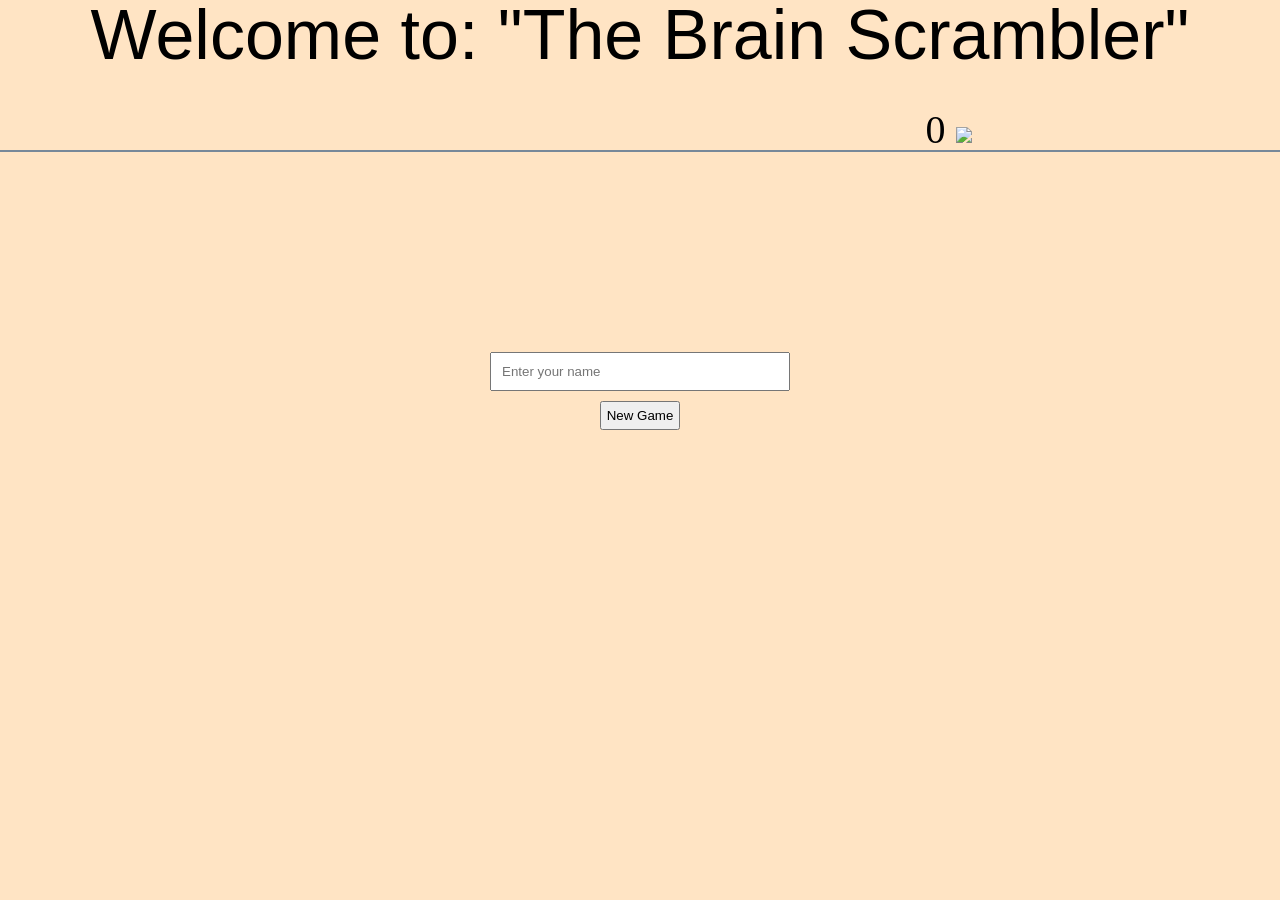
==== index.html @ ed884168 "Add main files Build main page" ====
<!DOCTYPE html>
<html>
    <head>
    <meta charset="utf-8">
    <title>Word Game</title>
    <link rel="stylesheet" type="text/css" href="style.css">
    </head>
    <body>
        <h1>Welcome to: "The Brain Scrambler"</h1>
        <header>
        <p id="playerName"></p>
        <p id="coinCounter">0
        <img id="coinImg" src="http://clipart-library.com/newimages/money-clip-art-40.png"/></p>
        </header>
        <section>
            <form id=startForm>
                <input id="name" type="text" placeholder="Enter your name">
                <input id="startButton" type="button" value="New Game">
            </form>
        </section>
    <script src="https://ajax.googleapis.com/ajax/libs/jquery/2.1.4/jquery.min.js"></script>
    <script src="./script.js"></script>
    </body>
---- style.css ----
/*BEGIN CSS RESET*/
html, body, div, span, applet, object, iframe,
h1, h2, h3, h4, h5, h6, p, blockquote, pre,
a, abbr, acronym, address, big, cite, code,
del, dfn, em, img, ins, kbd, q, s, samp,
small, strike, strong, sub, sup, tt, var,
b, u, i, center,
dl, dt, dd, ol, ul, li,
fieldset, form, label, legend,
table, caption, tbody, tfoot, thead, tr, th, td,
article, aside, canvas, details, embed, 
figure, figcaption, footer, header, hgroup, 
menu, nav, output, ruby, section, summary,
time, mark, audio, video {
	margin: 0;
	padding: 0;
	border: 0;
	font-size: 100%;
	font: inherit;
	vertical-align: baseline;
}
/* HTML5 display-role reset for older browsers */
article, aside, details, figcaption, figure, 
footer, header, hgroup, menu, nav, section {
	display: block;
}
body {
	line-height: 1;
}
ol, ul {
	list-style: none;
}
blockquote, q {
	quotes: none;
}
blockquote:before, blockquote:after,
q:before, q:after {
	content: '';
	content: none;
}
table {
	border-collapse: collapse;
	border-spacing: 0;
}
/*BEGIN MAIN PAGE CSS*/
@import url('https://fonts.googleapis.com/css2?family=Orbitron:wght@700&display=swap');
@import url('https://fonts.googleapis.com/css2?family=Red+Rose&display=swap');
*{
    box-sizing:border-box;
    max-width: 100%;
  }
html{
    font-size: 62.5%;
}
body{
    background-color: bisque;
    font-size: 1.5rem;
    font-family: 'Red Rose', cursive;
}
h1{
    font-family: "Orbitron", sans-serif;
    font-size: 7rem;
    text-align: center;
}
header{
    display: flex;
    justify-content: space-around;
    border-bottom: solid .2rem #778899;
}
#coinImg{
    width:5rem;
}
#coinCounter{
    font-size: 4rem;
    margin-top: 4rem;
}
#startForm{
    display: flex;
    flex-direction: column;
    align-items: center;
    justify-content: space-between;
    margin-top: 20rem;
}
#name{
    width: 30rem;
    padding: 1rem;
}
#startButton{
    padding: .5rem;
    margin-top: 1rem;
}
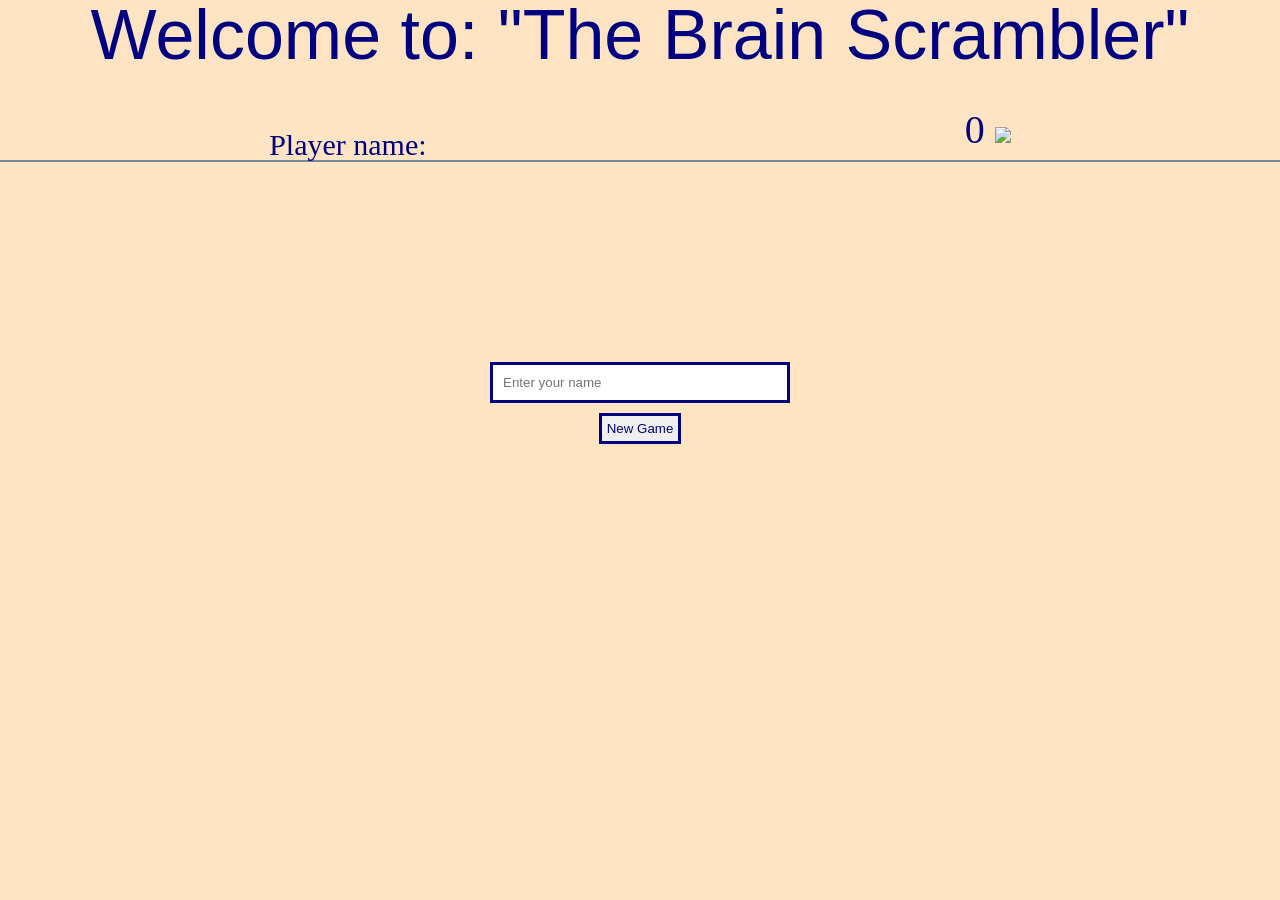
==== commit 5b7f10f5: "Build Added game form generator function to script.js Added styles for game form" ====
--- a/index.html
+++ b/index.html
@@ -8,11 +8,11 @@
     <body>
         <h1>Welcome to: "The Brain Scrambler"</h1>
         <header>
-        <p id="playerName"></p>
+        <p id="playerName">Player name:</p>
         <p id="coinCounter">0
         <img id="coinImg" src="http://clipart-library.com/newimages/money-clip-art-40.png"/></p>
         </header>
-        <section>
+        <section id="main">
             <form id=startForm>
                 <input id="name" type="text" placeholder="Enter your name">
                 <input id="startButton" type="button" value="New Game">
--- a/style.css
+++ b/style.css
@@ -56,6 +56,7 @@
     background-color: bisque;
     font-size: 1.5rem;
     font-family: 'Red Rose', cursive;
+    color: #000080;
 }
 h1{
     font-family: "Orbitron", sans-serif;
@@ -78,14 +79,36 @@
     display: flex;
     flex-direction: column;
     align-items: center;
-    justify-content: space-between;
+    justify-items: space-between;
     margin-top: 20rem;
+    
 }
-#name{
+#name, #answerBox{
     width: 30rem;
     padding: 1rem;
+    color: #000080;
+    border: 3px solid #000080;
 }
-#startButton{
+#startButton, #checkButton{
     padding: .5rem;
     margin-top: 1rem;
+    color: #000080;
+    border: 3px solid #000080;
+}
+#playerName{
+    font-size: 3rem;
+    margin-top: 6rem;
+}
+.gameForm{
+    display: flex;
+    flex-direction: column;
+    font-size: 2rem;
+    align-items: center;
+    justify-items: space-between;
+    margin-top: 5rem;
+}
+.scrambled{
+    margin: 2rem;
+    font-size: 2.5rem;
+    letter-spacing: 3px;
 }
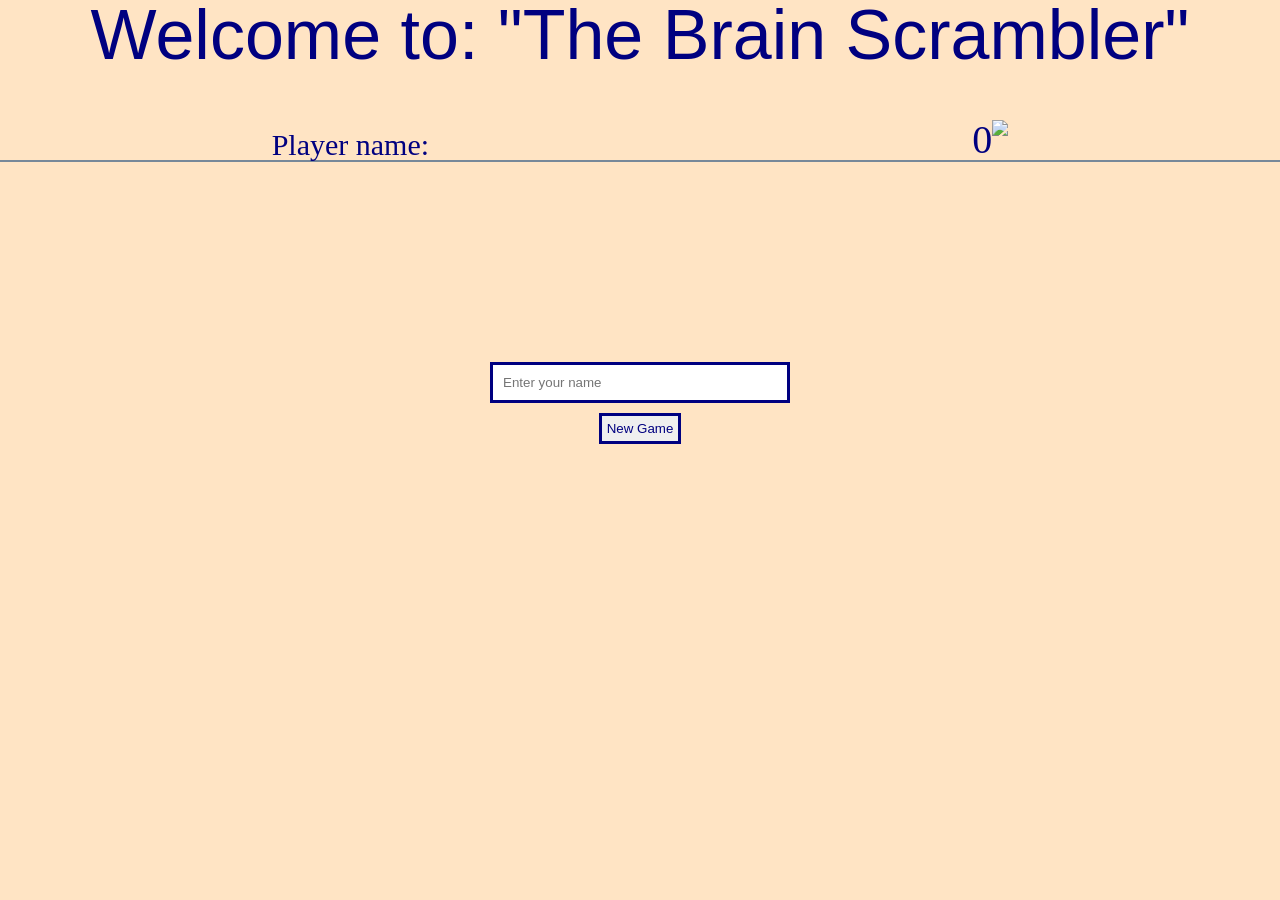
==== commit b0f55f14: "Build Added onclick functions for correct and incorrect answers." ====
--- a/index.html
+++ b/index.html
@@ -9,8 +9,10 @@
         <h1>Welcome to: "The Brain Scrambler"</h1>
         <header>
         <p id="playerName">Player name:</p>
-        <p id="coinCounter">0
-        <img id="coinImg" src="http://clipart-library.com/newimages/money-clip-art-40.png"/></p>
+        <div id="scoreBoard">
+        <p id="coinCounter">0</p>
+        <img id="coinImg" src="http://clipart-library.com/newimages/money-clip-art-40.png"/>
+        </div>
         </header>
         <section id="main">
             <form id=startForm>
--- a/style.css
+++ b/style.css
@@ -68,12 +68,19 @@
     justify-content: space-around;
     border-bottom: solid .2rem #778899;
 }
+#scoreBoard{
+    display: flex;
+    flex-direction: row;
+    justify-content: end;
+    align-content: flex-end;
+}
 #coinImg{
-    width:5rem;
+    height: 4rem;
+    margin-top: 5rem;
 }
 #coinCounter{
     font-size: 4rem;
-    margin-top: 4rem;
+    margin-top: 5rem;
 }
 #startForm{
     display: flex;
@@ -89,7 +96,7 @@
     color: #000080;
     border: 3px solid #000080;
 }
-#startButton, #checkButton{
+#startButton, .checkButton, .generateButton{
     padding: .5rem;
     margin-top: 1rem;
     color: #000080;
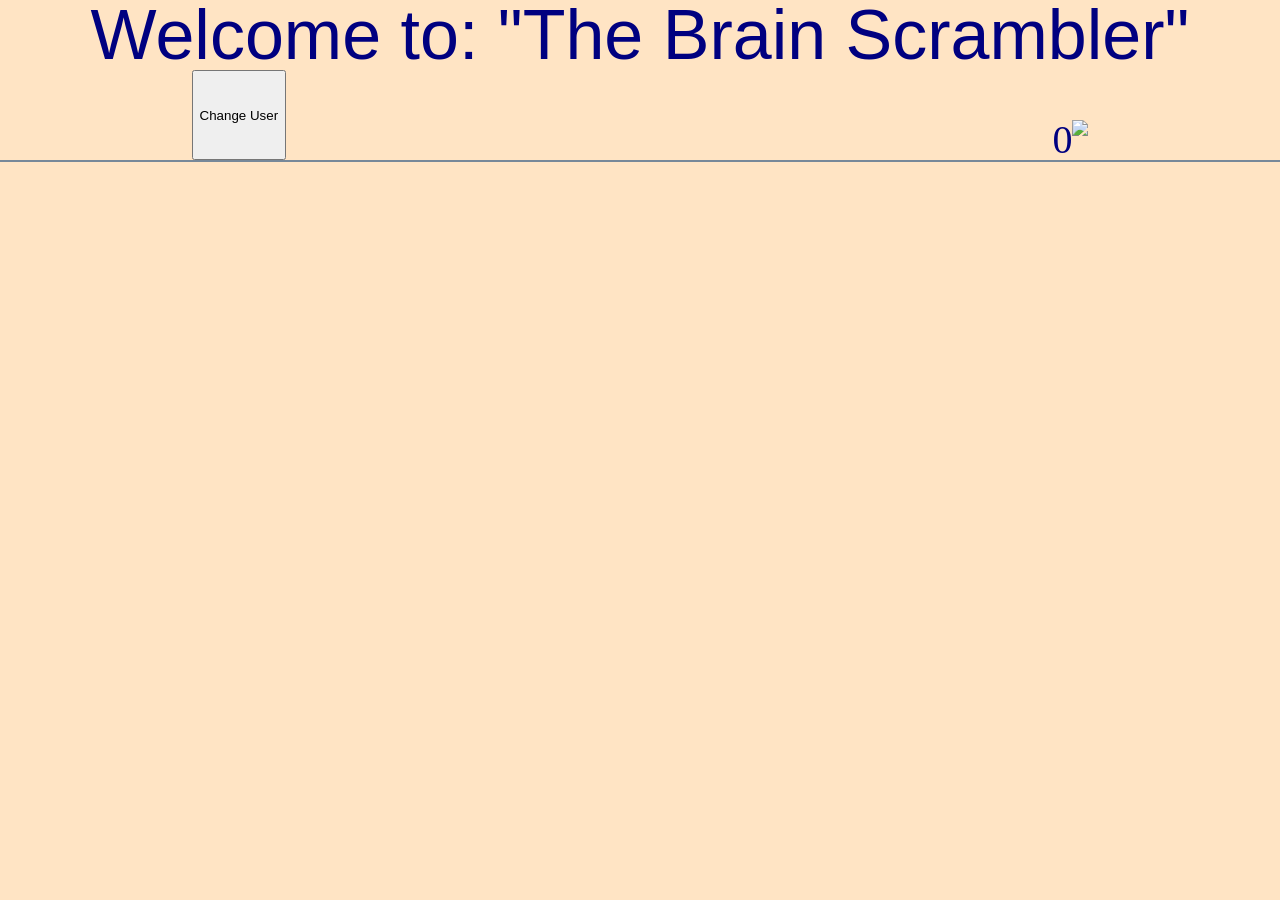
==== commit 7f941221: "Changed Start Removed seperate "start form" Replaced with prompt for user name. Much cleaner code th" ====
--- a/index.html
+++ b/index.html
@@ -8,18 +8,17 @@
     <body>
         <h1>Welcome to: "The Brain Scrambler"</h1>
         <header>
-        <p id="playerName">Player name:</p>
+        <button id="user">Change User</button>
+        <p id="playerName"></p>
         <div id="scoreBoard">
         <p id="coinCounter">0</p>
-        <img id="coinImg" src="http://clipart-library.com/newimages/money-clip-art-40.png"/>
+        <img id="coinImg" src="https://www.kasandbox.org/programming-images/cute/GemGreen.png"/>
         </div>
         </header>
         <section id="main">
-            <form id=startForm>
-                <input id="name" type="text" placeholder="Enter your name">
-                <input id="startButton" type="button" value="New Game">
-            </form>
+            
         </section>
     <script src="https://ajax.googleapis.com/ajax/libs/jquery/2.1.4/jquery.min.js"></script>
     <script src="./script.js"></script>
-    </body>+    </body>
+    </html>
--- a/style.css
+++ b/style.css
@@ -88,7 +88,6 @@
     align-items: center;
     justify-items: space-between;
     margin-top: 20rem;
-    
 }
 #name, #answerBox{
     width: 30rem;
@@ -96,7 +95,13 @@
     color: #000080;
     border: 3px solid #000080;
 }
-#startButton, .checkButton, .generateButton{
+#startButton, .nextButton{
+    padding: .5rem;
+    margin-top: 1rem;
+    color: #000080;
+    border: 3px solid #000080;
+}
+.checkButton{
     padding: .5rem;
     margin-top: 1rem;
     color: #000080;
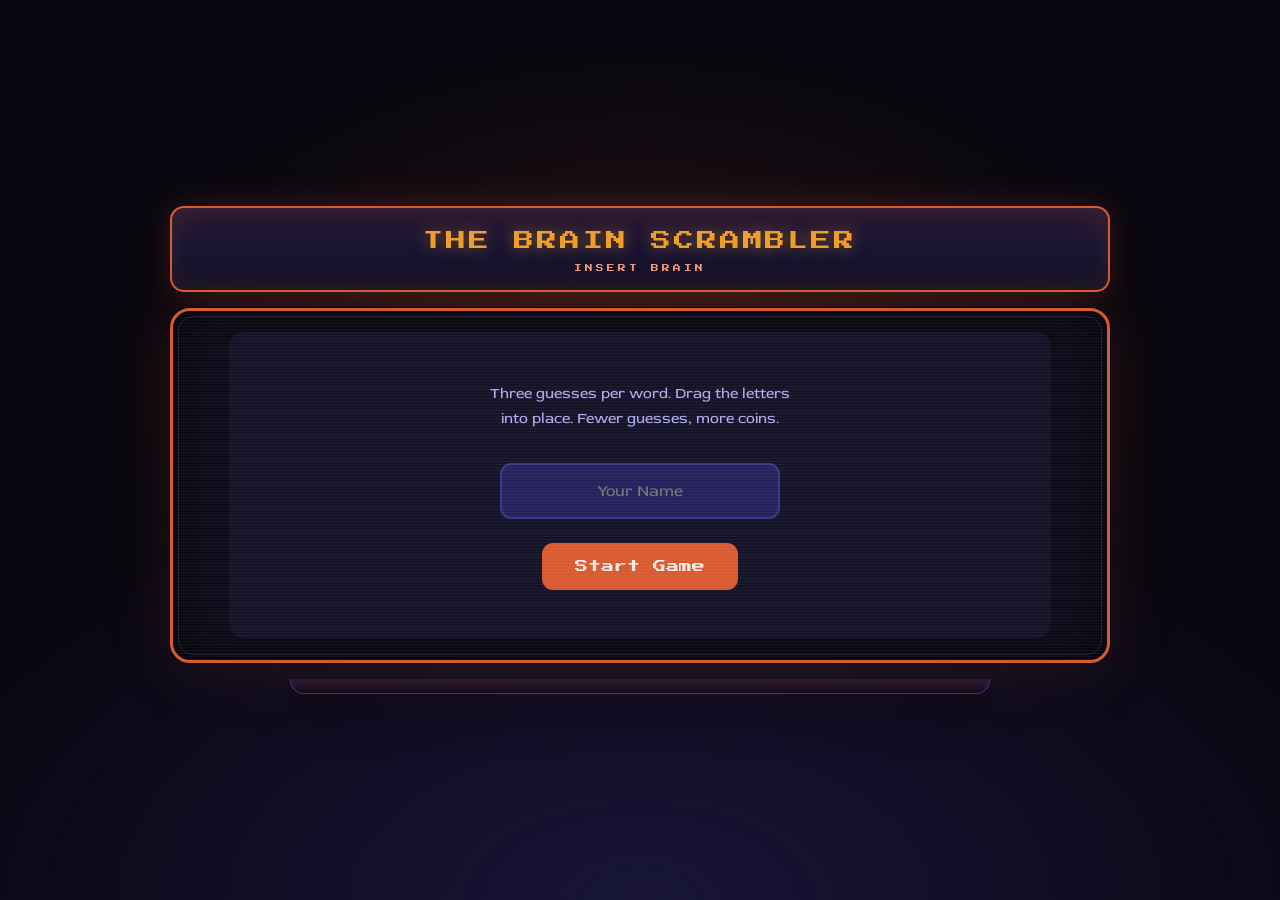
==== commit 6e557d61: "Rewrite as a self-contained index.html Full rewrite of the 2022 build as one dependency-free page: n" ====
--- a/index.html
+++ b/index.html
@@ -1,24 +1,1308 @@
 <!DOCTYPE html>
-<html>
-    <head>
-    <meta charset="utf-8">
-    <title>Word Game</title>
-    <link rel="stylesheet" type="text/css" href="style.css">
-    </head>
-    <body>
-        <h1>Welcome to: "The Brain Scrambler"</h1>
-        <header>
-        <button id="user">Change User</button>
-        <p id="playerName"></p>
-        <div id="scoreBoard">
-        <p id="coinCounter">0</p>
-        <img id="coinImg" src="https://www.kasandbox.org/programming-images/cute/GemGreen.png"/>
-        </div>
-        </header>
-        <section id="main">
-            
-        </section>
-    <script src="https://ajax.googleapis.com/ajax/libs/jquery/2.1.4/jquery.min.js"></script>
-    <script src="./script.js"></script>
-    </body>
-    </html>+<html lang="en">
+<head>
+<meta charset="utf-8">
+<meta name="viewport" content="width=device-width, initial-scale=1">
+<title>The Brain Scrambler</title>
+<link rel="preconnect" href="https://fonts.googleapis.com">
+<link rel="preconnect" href="https://fonts.gstatic.com" crossorigin>
+<link href="https://fonts.googleapis.com/css2?family=Orbitron:wght@700&family=Press+Start+2P&family=Red+Rose&display=swap" rel="stylesheet">
+<style>
+:root{
+  --bg:#141327; --surface:#26215C; --text:#EEEDFE; --muted:#AFA9EC;
+  --accent:#D85A30; --accent-light:#F0997B; --correct:#97C459; --present:#EF9F27;
+  --absent:#A32D2D; --line:#3C3489; --slot:#7F77DD;
+  --dur:1000ms;
+  --base:9s;
+
+  /* ---- fluid with the window, fixed against word length ----
+     The frame is sized ONCE for the longest word in words.json (12
+     letters); tile size is whatever makes 12 fit exactly. A 4-letter
+     word and a 12-letter word use identical tiles, so the cabinet never
+     twitches between rounds. See design-decisions.md. */
+  --card:clamp(320px, 93vw, 820px);
+  --gap:clamp(4px, .8vw, 10px);
+  --pad:clamp(20px, 2.8vw, 38px);
+  --space-lg:clamp(18px, 2.4vw, 34px);
+  --space-md:clamp(14px, 1.9vw, 26px);
+  --space-sm:clamp(7px, .95vw, 13px);
+  --tile-w:calc((var(--card) - 2*var(--pad) - 11*var(--gap)) / 12);
+  --tile-h:calc(var(--tile-w) * 1.14);
+  --mini:calc(var(--tile-w) * .62);
+
+  /* pool is the drag source, slots are the target — the target keeps the
+     larger hit area, and the pool row costs less height */
+  --pool-scale:.78;
+  --pool-w:calc(var(--tile-w) * var(--pool-scale));
+  --pool-h:calc(var(--pool-w) * 1.14);
+
+  /* Orbitron built D and O from the same rounded rectangle, which is
+     unusable when reading one letter at a time is the game. A pixel grid
+     cannot blur two glyphs together. It carries more cap-height per em,
+     so it takes .40 of tile width where Orbitron took .46. */
+  --ps:'Press Start 2P', monospace;
+  --tile-fs:calc(var(--tile-w) * .40);
+  --pool-fs:calc(var(--pool-w) * .40);
+}
+/* a pixel face wants a whole-pixel size or the grid softens against our
+   fluid tile; browsers without round() get the unsnapped value */
+@supports (width: round(down, 10px, 2px)){
+  :root{
+    --tile-fs:round(down, calc(var(--tile-w) * .40), 2px);
+    --pool-fs:round(down, calc(var(--pool-w) * .40), 2px);
+  }
+}
+*{box-sizing:border-box;margin:0;padding:0}
+body{background:#08070f;color:var(--text);font-family:'Red Rose',sans-serif;
+  min-height:100vh;display:grid;place-items:center;position:relative;overflow-x:hidden;
+  padding:clamp(14px,3vh,44px) clamp(12px,2vw,28px)}
+/* ambient light so the corners of a large monitor are lit, not dead black */
+body::before{content:"";position:fixed;inset:0;z-index:0;pointer-events:none;
+  background:
+    radial-gradient(60% 55% at 50% 42%, rgba(216,90,48,.16) 0%, rgba(216,90,48,0) 70%),
+    radial-gradient(90% 70% at 50% 100%, rgba(38,33,92,.55) 0%, rgba(38,33,92,0) 70%)}
+
+/* ---- cabinet: the page fills the viewport, the card does not ---- */
+.cabinet{position:relative;z-index:1;width:clamp(320px, 94vw, 940px);
+  display:grid;justify-items:center;gap:clamp(8px,1.3vw,16px)}
+.marquee{width:100%;text-align:center;border:2px solid var(--accent);border-radius:14px;
+  padding:clamp(9px,1.5vw,18px) clamp(14px,2vw,26px);
+  background:linear-gradient(180deg,#2b1733 0%,#171532 55%,#101026 100%);
+  box-shadow:0 0 34px rgba(216,90,48,.22), inset 0 0 26px rgba(239,159,39,.10)}
+.marquee h1{font-family:var(--ps);font-weight:400;line-height:1.5;
+  font-size:clamp(9px,1.65vw,20px);letter-spacing:clamp(1px,.22vw,3px);
+  color:var(--present);text-shadow:0 0 16px rgba(239,159,39,.5)}
+.marquee p{font-family:var(--ps);font-size:clamp(5px,.6vw,8px);
+  letter-spacing:clamp(1px,.25vw,3px);color:var(--accent-light);margin-top:8px}
+.bezel{position:relative;width:100%;border:3px solid var(--accent);border-radius:20px;
+  padding:clamp(10px,1.7vw,26px);background:#0d0c1a;
+  box-shadow:0 0 0 1px rgba(0,0,0,.7), 0 0 70px rgba(216,90,48,.15),
+             inset 0 0 46px rgba(0,0,0,.75)}
+.bezel::after{content:"";position:absolute;inset:5px;border-radius:15px;
+  border:1px solid rgba(175,169,236,.16);pointer-events:none}
+.scan{position:absolute;inset:0;border-radius:18px;pointer-events:none;z-index:3;
+  background:repeating-linear-gradient(to bottom,
+    rgba(238,237,254,.05) 0px, rgba(238,237,254,.05) 1px,
+    rgba(0,0,0,0) 1px, rgba(0,0,0,0) 3px)}
+.base{width:min(78%,700px);height:clamp(8px,1.2vw,16px);border-radius:0 0 14px 14px;
+  background:linear-gradient(180deg,#2b1733,#0d0c1a);
+  border:1px solid var(--line);border-top:none;box-shadow:0 14px 40px rgba(0,0,0,.6)}
+
+.screen{background:var(--bg);border-radius:14px;padding:var(--pad);
+  width:var(--card);max-width:100%;margin:0 auto;position:relative;z-index:2}
+.screen[hidden]{display:none}
+.o{font-family:var(--ps);font-weight:400}
+.center{display:flex;flex-direction:column;align-items:center;justify-content:center;
+  min-height:clamp(260px,34vh,360px)}
+button{font-family:var(--ps);font-weight:400;cursor:pointer}
+.btn{background:var(--accent);color:#FAECE7;border:none;
+  border-radius:clamp(7px,.9vw,11px);font-size:clamp(8px,1.05vw,13px);
+  padding:clamp(11px,1.35vw,17px) clamp(20px,2.6vw,34px)}
+.ghost{background:transparent;color:var(--text);border:2px solid var(--accent);
+  border-radius:clamp(7px,.9vw,11px);font-size:clamp(7px,.95vw,12px);
+  padding:clamp(9px,1.15vw,15px) clamp(15px,2vw,25px)}
+.btn:disabled,.ghost:disabled{opacity:.4;cursor:default}
+.lbl{font-size:clamp(11px,1.1vw,14px);color:var(--muted);text-align:center;
+  margin-bottom:var(--space-sm)}
+.row{display:flex;gap:var(--gap);justify-content:center}
+
+/* ---- tiles: one size for every word ---- */
+.tile{width:var(--tile-w);height:var(--tile-h);border-radius:clamp(5px,.7vw,9px);
+  display:flex;align-items:center;justify-content:center;flex:none;
+  font-family:var(--ps);font-weight:400;font-size:var(--tile-fs);
+  line-height:1;letter-spacing:0;
+  user-select:none;transition:transform .12s ease,background .12s ease}
+.tile.correct{background:var(--correct);color:#173404}
+.tile.present{background:var(--present);color:#412402}
+.tile.absent{background:var(--absent);color:#FCEBEB}
+.tile.idle{background:var(--surface);border:2px solid var(--slot);color:var(--text)}
+.tile.used{background:var(--surface);border:2px solid var(--line);color:var(--line);opacity:.35}
+.tile.slot{background:var(--bg);border:2px dashed var(--line);color:var(--line)}
+.tile.slot.active{border-color:var(--accent);color:var(--accent)}
+.tile.slot.over{border-color:var(--accent);border-style:solid;background:var(--surface)}
+.tile.filled{background:var(--surface);border:2px solid var(--slot);color:var(--text);border-style:solid}
+.pool .tile:not(.used){cursor:grab}
+.pool .tile.dragging{opacity:.4}
+.slots .tile.filled{cursor:pointer}
+.tile.mini{width:var(--mini);height:var(--mini);font-size:calc(var(--mini)*.36)}
+
+/* the pool is deliberately the smaller of the two rows */
+.pool .tile{width:var(--pool-w);height:var(--pool-h);font-size:var(--pool-fs);
+  border-radius:clamp(4px,.6vw,8px)}
+.pool{gap:calc(var(--gap)*.9)}
+
+/* Phones: 12 across would be ~21px, too small to hit. Below 560px the
+   rack goes 6 per row and wraps, with two rows of height reserved at all
+   times — still fixed, just a different fixed. */
+@media (max-width:560px){
+  :root{
+    --tile-w:calc((var(--card) - 2*var(--pad) - 5*var(--gap)) / 6);
+    --pool-w:max(42px, calc(var(--tile-w) * var(--pool-scale)));
+  }
+  .row{flex-wrap:wrap}
+  #slots{min-height:calc(var(--tile-h)*2 + var(--gap))}
+  #pool{min-height:calc(var(--pool-h)*2 + var(--gap))}
+}
+
+/* ---- header ---- */
+.hdr{display:flex;justify-content:space-between;align-items:center;
+  gap:var(--space-sm);margin-bottom:var(--space-sm)}
+.meta{font-size:clamp(7px,.85vw,11px);color:var(--muted)}
+.coins{font-size:clamp(10px,1.2vw,15px) !important;color:var(--present) !important;
+  display:inline-flex;align-items:center;gap:6px}
+/* inline SVG, not a hosted image — external asset hosts are a rejected
+   direction (the 2022 build pulled its coin from kasandbox.org) */
+.coin{width:clamp(15px,1.6vw,21px);height:clamp(15px,1.6vw,21px);flex:none;display:block}
+.flyer .coin{width:clamp(18px,2vw,26px);height:clamp(18px,2vw,26px)}
+@keyframes spin{to{transform:rotateY(360deg)}}
+.coin.spin{animation:spin .6s ease}
+.savebar{display:flex;justify-content:flex-end;align-items:center;gap:10px;
+  margin-bottom:var(--space-lg);padding-bottom:var(--space-sm);
+  border-bottom:1px solid var(--line)}
+.savebar label{font-size:clamp(12px,1.15vw,15px);color:var(--muted);cursor:pointer}
+.sw{width:28px;height:16px;border-radius:8px;background:var(--surface);border:1px solid var(--line);
+  display:inline-flex;align-items:center;padding:2px;cursor:pointer;transition:background .15s}
+.sw i{width:10px;height:10px;border-radius:50%;background:var(--muted);
+  transition:transform .15s,background .15s;display:block}
+.sw.on{background:var(--correct);border-color:var(--correct)}
+.sw.on i{transform:translateX(12px);background:#173404}
+.sw:focus-visible{outline:2px solid var(--accent);outline-offset:2px}
+
+/* ---- rack spacing ---- */
+.rack-row{margin-bottom:var(--space-md)}
+.rack-row + .lbl{margin-top:var(--space-sm)}   /* air between the two halves */
+.controls{display:flex;flex-wrap:wrap;justify-content:center;
+  gap:clamp(9px,1.2vw,15px);margin-top:var(--space-lg);margin-bottom:var(--space-lg)}
+
+/* ---- last guess strip ---- */
+.strip{background:var(--surface);border-radius:clamp(8px,1vw,12px);
+  padding:clamp(13px,1.6vw,21px) clamp(14px,1.8vw,24px);
+  min-height:calc(var(--mini) + clamp(46px,4.6vw,64px))}
+.strip p{font-size:clamp(10px,1.05vw,13px);color:var(--muted);
+  margin-bottom:var(--space-sm)}
+.strip .row{gap:calc(var(--gap)*.7)}
+.strip.empty{display:flex;align-items:center;justify-content:center}
+.strip.empty p{margin:0}
+
+/* ---- feedback motion ---- */
+@keyframes shake{10%,90%{transform:translateX(-3px)}20%,80%{transform:translateX(5px)}
+  30%,50%,70%{transform:translateX(-8px)}40%,60%{transform:translateX(8px)}}
+.shake{animation:shake .5s cubic-bezier(.36,.07,.19,.97) both}
+@keyframes flip{0%{transform:rotateX(0)}50%{transform:rotateX(90deg)}100%{transform:rotateX(0)}}
+.flip{animation:flip .4s ease both}
+@keyframes pop{0%{transform:scale(1)}50%{transform:scale(1.22)}100%{transform:scale(1)}}
+.pop{animation:pop .3s ease}
+
+/* ---- coin fly ---- */
+.flyer{position:fixed;z-index:60;color:var(--present);pointer-events:none;
+  transition:transform .8s cubic-bezier(.3,.9,.4,1),opacity .8s ease}
+
+/* ---- end screen ---- */
+.stats{display:flex;gap:clamp(20px,3vw,40px);margin-bottom:var(--space-lg);text-align:center}
+.stats p:first-child{font-size:clamp(13px,1.6vw,20px);font-family:var(--ps)}
+.stats p:last-child{font-size:clamp(10px,1vw,12px);color:var(--muted);margin-top:6px}
+.endline{font-size:clamp(9px,1.15vw,14px);letter-spacing:clamp(2px,.3vw,4px);
+  line-height:1.6;margin-bottom:var(--space-lg);text-align:center}
+.endsub{font-size:clamp(11px,1.15vw,14px);color:var(--muted);
+  margin-bottom:var(--space-sm);text-align:center}
+.blurb{font-size:clamp(12px,1.2vw,15px);color:var(--muted);text-align:center;
+  max-width:34ch;line-height:1.7;margin-bottom:var(--space-lg)}
+#nameInput{width:min(280px,80%);background:var(--surface);border:2px solid var(--line);
+  border-radius:clamp(7px,.9vw,11px);padding:clamp(11px,1.3vw,16px) 14px;
+  color:var(--text);font-size:clamp(13px,1.3vw,16px);text-align:center;
+  margin-bottom:var(--space-md);font-family:'Red Rose',sans-serif}
+#nameInput:focus{outline:none;border-color:var(--accent)}
+.lose .endline{color:var(--absent)}
+.win .endline{color:var(--correct)}
+.win .screen,.screen.win{box-shadow:inset 0 0 0 2px var(--correct)}
+
+/* ---- celebration ---- */
+#confetti{position:fixed;inset:0;z-index:50;pointer-events:none;display:none}
+#balloons{position:fixed;inset:0;z-index:49;pointer-events:none;overflow:hidden;display:none}
+.balloon{position:absolute;bottom:-160px;width:52px;height:64px;border-radius:50% 50% 48% 48%;
+  opacity:.92;animation:rise linear forwards}
+.balloon::after{content:"";position:absolute;top:100%;left:50%;width:1px;height:70px;
+  background:rgba(238,237,254,.35)}
+.balloon::before{content:"";position:absolute;top:14%;left:22%;width:14px;height:20px;
+  border-radius:50%;background:rgba(255,255,255,.35);filter:blur(3px)}
+@keyframes rise{
+  0%{transform:translateY(0) rotate(0deg);opacity:0}
+  8%{opacity:.92}
+  100%{transform:translateY(-118vh) rotate(var(--spin,8deg));opacity:.92}}
+
+/* ---- tier wordmark area ---- */
+#wmArea{text-align:center;margin-bottom:var(--space-sm);
+  min-height:clamp(78px,9vw,104px);
+  display:flex;align-items:center;justify-content:center}
+#wmArea .stage[hidden]{display:none}
+
+/* the wordmarks keep Orbitron: they are animated per-letter display type,
+   and the pixel face's fixed grid fights the rotate/squash keyframes */
+.wm{display:inline-flex;font-family:'Orbitron',sans-serif;font-weight:700;
+    font-size:clamp(17px,2.6vw,30px);line-height:1.5}
+.wm span{display:inline-block;transform-origin:50% 50%}
+.t1{color:var(--muted);letter-spacing:2px}
+.t2{color:var(--present);letter-spacing:1px}
+.t3{color:var(--accent);letter-spacing:-1px}
+.t4{color:var(--absent);letter-spacing:3px;text-shadow:0 0 14px rgba(163,45,45,.55)}
+
+/* tier 4 stage — fireball burns only during the animation, smoke lingers */
+.stage{position:relative;display:inline-block;padding:26px 40px}
+.stage .wm{position:relative;z-index:2}
+.fire{position:absolute;left:50%;bottom:6%;width:330px;height:132px;
+  transform:translateX(-50%) scale(.6,.4);border-radius:50%;opacity:0;z-index:0;
+  pointer-events:none;filter:blur(17px);
+  background:linear-gradient(to top,
+    rgba(163,45,45,.80) 0%,
+    rgba(226,75,74,.70) 28%,
+    rgba(239,159,39,.58) 58%,
+    rgba(250,199,117,.34) 82%,
+    rgba(250,199,117,0) 100%)}
+@keyframes burn{
+  0%{opacity:0;transform:translateX(-50%) scale(.6,.4)}
+  30%{opacity:.55;transform:translateX(-50%) scale(.92,.86)}
+  52%{opacity:1;transform:translateX(-50%) scale(1.16,1.12)}
+  100%{opacity:0;transform:translateX(-50%) scale(1.42,1.38)}}
+.smoke{position:absolute;bottom:12%;width:120px;height:120px;border-radius:50%;
+  z-index:1;pointer-events:none;filter:blur(21px);opacity:0;
+  background:radial-gradient(circle,rgba(175,169,236,.30) 0%,rgba(175,169,236,0) 70%)}
+.s1{left:16%;animation:drift 11s linear infinite}
+.s2{left:44%;width:150px;animation:drift 14s linear -5s infinite}
+.s3{left:70%;width:100px;animation:drift 9s linear -8s infinite}
+@keyframes drift{
+  0%{opacity:0;transform:translateY(10px) scale(.7)}
+  25%{opacity:.85}
+  70%{opacity:.35}
+  100%{opacity:0;transform:translateY(-96px) scale(1.7)}}
+
+@media (prefers-reduced-motion: reduce){
+  .shake,.flip,.pop,.balloon{animation:none !important}
+  .flyer{transition:none}
+  .tile{transition:none}
+}
+</style>
+</head>
+<body>
+<div class="cabinet">
+
+  <!-- the marquee carries the title, so no screen repeats it -->
+  <div class="marquee">
+    <h1>THE BRAIN SCRAMBLER</h1>
+    <p>INSERT BRAIN</p>
+  </div>
+
+  <div class="bezel">
+  <div class="scan"></div>
+
+  <!-- ============ 1 · START ============ -->
+  <section class="screen center" id="scStart">
+    <p class="blurb">Three guesses per word. Drag the letters into place.
+      Fewer guesses, more coins.</p>
+    <form id="startForm" style="display:flex;flex-direction:column;align-items:center;width:100%">
+      <input id="nameInput" maxlength="16" autocomplete="off" placeholder="Your Name">
+      <button class="btn" type="submit">Start Game</button>
+    </form>
+  </section>
+
+  <!-- ============ 2 · PLAYING ============ -->
+  <section class="screen" id="scPlay" hidden>
+    <div class="hdr">
+      <span class="o meta" id="hdrName">PLAYER</span>
+      <span class="o meta" id="hdrGuess">GUESS 1 / 3</span>
+      <span class="o coins" id="hdrCoins" aria-label="coins"><b id="coinNum">0</b></span>
+    </div>
+    <div class="savebar">
+      <label for="saveSw" id="saveLbl">Save My Progress</label>
+      <span class="sw" id="saveSw" role="switch" tabindex="0" aria-checked="false" aria-labelledby="saveLbl"><i></i></span>
+    </div>
+
+    <div id="wmArea">
+      <div class="stage" data-host="scrambled" hidden><span class="wm t1" data-tier="scrambled"></span></div>
+      <div class="stage" data-host="twisted" hidden><span class="wm t2" data-tier="twisted"></span></div>
+      <div class="stage" data-host="mangled" hidden><span class="wm t3" data-tier="mangled"></span></div>
+      <div class="stage" data-host="obliterated" hidden>
+        <div class="fire" id="fire"></div>
+        <span class="smoke s1"></span><span class="smoke s2"></span><span class="smoke s3"></span>
+        <span class="wm t4" data-tier="obliterated"></span>
+      </div>
+    </div>
+
+    <div class="rack" id="rack">
+      <p class="lbl">Drop Letters Here</p>
+      <div class="row rack-row slots" id="slots"></div>
+      <p class="lbl">Your Letters</p>
+      <div class="row rack-row pool" id="pool"></div>
+    </div>
+
+    <div class="controls">
+      <button class="btn" id="bCheck">Check</button>
+      <button class="ghost" id="bShuffle">Shuffle</button>
+      <button class="ghost" id="bClear">Clear</button>
+    </div>
+
+    <div class="strip empty" id="strip"><p>No Guesses Yet</p></div>
+  </section>
+
+  <!-- ============ 3 · END (win or out of guesses) ============ -->
+  <section class="screen center" id="scEnd" hidden>
+    <p class="o endline" id="endLine">SCRAMBLED!</p>
+    <p class="endsub" id="endSub">The Word Was</p>
+    <div class="row rack-row" id="endWord"></div>
+    <div class="stats">
+      <div><p class="o" style="color:var(--present)" id="stCoins">0</p><p>Coins</p></div>
+      <div><p class="o" id="stSolved">0</p><p>Solved</p></div>
+      <div><p class="o" id="stStreak">0</p><p>Streak</p></div>
+    </div>
+    <div class="controls" style="margin-bottom:0">
+      <button class="btn" id="bNext">Next Word</button>
+      <button class="ghost" id="bQuit" hidden>Quit</button>
+    </div>
+  </section>
+
+  </div><!-- /bezel -->
+
+  <div class="base"></div>
+</div>
+
+<canvas id="confetti"></canvas>
+<div id="balloons"></div>
+
+<script>
+/* ============================================================
+   Word list — inlined from words.json (see design-decisions.md)
+   ============================================================ */
+var WORDS =
+{
+  "_note": "Word list for The Brain Scrambler. Tier labels are shown to the player. Distribution is a diamond: the two middle tiers carry the bulk.",
+  "tiers": [
+    {
+      "id": "scrambled",
+      "label": "Scrambled",
+      "order": 1,
+      "coins": 1,
+      "criteria": "4-5 letters, everyday vocabulary, few anagram traps",
+      "count": 43
+    },
+    {
+      "id": "twisted",
+      "label": "Twisted",
+      "order": 2,
+      "coins": 2,
+      "criteria": "6-7 letters, common words, some repeated or awkward letters",
+      "count": 90
+    },
+    {
+      "id": "mangled",
+      "label": "Mangled",
+      "order": 3,
+      "coins": 3,
+      "criteria": "7-9 letters, less common, unusual letter clusters",
+      "count": 85
+    },
+    {
+      "id": "obliterated",
+      "label": "Obliterated",
+      "order": 4,
+      "coins": 5,
+      "criteria": "9-12 letters, abstract or rare, high anagram ambiguity",
+      "count": 35
+    }
+  ],
+  "words": {
+    "scrambled": [
+      "care",
+      "loaf",
+      "guess",
+      "blink",
+      "spare",
+      "level",
+      "offer",
+      "short",
+      "worry",
+      "spoil",
+      "sassy",
+      "faded",
+      "eager",
+      "shaky",
+      "mourn",
+      "blush",
+      "paint",
+      "tease",
+      "truck",
+      "scold",
+      "bread",
+      "chair",
+      "cloud",
+      "dance",
+      "dream",
+      "floor",
+      "glass",
+      "happy",
+      "house",
+      "juice",
+      "light",
+      "money",
+      "mouse",
+      "music",
+      "night",
+      "ocean",
+      "paper",
+      "plant",
+      "river",
+      "smile",
+      "milky",
+      "zesty",
+      "rifle"
+    ],
+    "twisted": [
+      "invent",
+      "friend",
+      "stream",
+      "fluffy",
+      "appear",
+      "greasy",
+      "terrify",
+      "breathe",
+      "signal",
+      "bridge",
+      "applaud",
+      "regular",
+      "offend",
+      "meeting",
+      "willing",
+      "disarm",
+      "hungry",
+      "ablaze",
+      "invite",
+      "unruly",
+      "crayon",
+      "hulking",
+      "pickle",
+      "gentle",
+      "destroy",
+      "crabby",
+      "quaint",
+      "pocket",
+      "ignore",
+      "snotty",
+      "inject",
+      "lonely",
+      "silver",
+      "babies",
+      "flowers",
+      "thread",
+      "wonder",
+      "connect",
+      "limping",
+      "warlike",
+      "anchor",
+      "basket",
+      "candle",
+      "carpet",
+      "castle",
+      "cellar",
+      "clever",
+      "copper",
+      "cotton",
+      "danger",
+      "desert",
+      "doctor",
+      "dragon",
+      "engine",
+      "fabric",
+      "farmer",
+      "forest",
+      "garden",
+      "guitar",
+      "hammer",
+      "harbor",
+      "helmet",
+      "hollow",
+      "injury",
+      "island",
+      "jacket",
+      "jungle",
+      "kettle",
+      "ladder",
+      "lawyer",
+      "market",
+      "meadow",
+      "mirror",
+      "monkey",
+      "myself",
+      "napkin",
+      "orange",
+      "palace",
+      "parrot",
+      "pencil",
+      "planet",
+      "prison",
+      "puzzle",
+      "ribbon",
+      "rocket",
+      "saddle",
+      "school",
+      "secret",
+      "shadow",
+      "shrimp"
+    ],
+    "mangled": [
+      "interrupt",
+      "embarrass",
+      "marvelous",
+      "aromatic",
+      "likeable",
+      "consider",
+      "direction",
+      "exciting",
+      "perpetual",
+      "abundant",
+      "tendency",
+      "obedient",
+      "practice",
+      "enormous",
+      "discreet",
+      "lopsided",
+      "grateful",
+      "wandering",
+      "absorbed",
+      "abstract",
+      "academic",
+      "accurate",
+      "adhesive",
+      "adjacent",
+      "adorable",
+      "advocate",
+      "aircraft",
+      "allergic",
+      "ambition",
+      "ancestor",
+      "anecdote",
+      "apparent",
+      "appetite",
+      "aptitude",
+      "aquarium",
+      "artifact",
+      "asterisk",
+      "attitude",
+      "aviation",
+      "backbone",
+      "banister",
+      "baritone",
+      "believe",
+      "benefit",
+      "betrayal",
+      "biscuit",
+      "blizzard",
+      "blockade",
+      "boastful",
+      "botanist",
+      "boundary",
+      "brochure",
+      "buoyant",
+      "cabinet",
+      "calamity",
+      "campaign",
+      "capacity",
+      "carnival",
+      "cautious",
+      "ceremony",
+      "chemical",
+      "chestnut",
+      "chivalry",
+      "cinnamon",
+      "circular",
+      "civilian",
+      "clarinet",
+      "coherent",
+      "colossal",
+      "compress",
+      "confetti",
+      "conquest",
+      "cornered",
+      "cranberry",
+      "crescent",
+      "crimson",
+      "crusader",
+      "cylinder",
+      "daffodil",
+      "daunting",
+      "daydream",
+      "dazzling",
+      "deadline",
+      "decagon",
+      "decisive"
+    ],
+    "obliterated": [
+      "destruction",
+      "aboriginal",
+      "psychedelic",
+      "tightfisted",
+      "questionable",
+      "acceptable",
+      "substantial",
+      "understood",
+      "domineering",
+      "abbreviation",
+      "acquiesce",
+      "ambiguous",
+      "anachronism",
+      "anonymous",
+      "antagonize",
+      "apocalypse",
+      "apprentice",
+      "arbitrary",
+      "articulate",
+      "asymmetric",
+      "bewildered",
+      "bureaucrat",
+      "camouflage",
+      "cantankerous",
+      "catastrophe",
+      "chandelier",
+      "clandestine",
+      "coincidence",
+      "conscience",
+      "conspicuous",
+      "counterfeit",
+      "cumbersome",
+      "curmudgeon",
+      "cybernetic",
+      "deliberate"
+    ]
+  }
+}
+;
+
+/* ============================================================
+   Tier wordmark engine — lifted verbatim from
+   _mockups/4-tier-wordmarks.html. Do not rewrite; the keyframes
+   are generated from the per-tier rest-position data below.
+   ============================================================ */
+var WM = (function(){
+  var DUR=1000, BASE=9000;
+  var reduce=window.matchMedia("(prefers-reduced-motion: reduce)").matches;
+
+  var TIERS={
+    scrambled:{word:"SCRAMBLED",stagger:45,rest:function(i){
+      var up=i%2===0;
+      return{t:"translateY("+(up?-4:4)+"px) rotate("+(up?-6:5)+"deg)",o:1};}},
+    twisted:{word:"TWISTED",stagger:90,rest:function(i,n){
+      return{t:"perspective(320px) rotateX("+Math.round(-55+(110/(n-1))*i)+"deg)",o:1};}},
+    mangled:{word:"MANGLED",stagger:26,rest:function(i){
+      var s=[[1.15,.7,-9,3],[.78,1.32,7,-5],[1.3,.62,-4,6],[.85,1.2,12,-3],
+             [1.1,.8,-14,4],[.7,1.4,5,-6],[1.22,.75,-7,2]][i];
+      return{t:"scale("+s[0]+","+s[1]+") rotate("+s[2]+"deg) translateY("+s[3]+"px)",o:1};}},
+    obliterated:{word:"OBLITERATED",stagger:22,rest:function(i){
+      var s=[[-10,-13,-34,.8,.45],[-6,9,21,.9,.62],[-2,-7,-13,1,1],[0,5,8,1.12,1],
+             [2,-4,-6,1.15,1],[1,8,16,1,1],[4,-9,-24,.92,.7],[8,7,29,.85,.55],
+             [12,-12,-38,.75,.4],[16,11,44,.68,.3],[21,-6,-52,.6,.22]][i];
+      return{t:"translate("+s[0]+"px,"+s[1]+"px) rotate("+s[2]+"deg) scale("+s[3]+")",o:s[4]};}}
+  };
+
+  var JIT=[[-18,6,9],[14,-8,-7],[-9,10,5],[20,-5,-11],[-15,7,8],
+           [11,-9,-6],[-21,4,10],[16,-7,-9],[-12,8,6]];
+
+  function frames(tier,i,n,rest){
+    var r="transform:"+rest.t+";opacity:"+rest.o;
+    if(tier==="twisted"){
+      var deg=Math.round(-55+(110/(n-1))*i);
+      return "from{transform:perspective(320px) rotateX("+deg+"deg)}"+
+             "to{transform:perspective(320px) rotateX("+(deg+360)+"deg)}";
+    }
+    if(tier==="scrambled"){
+      var j=JIT[i%JIT.length];
+      return "0%{transform:none}"+
+             "22%{transform:translate("+j[0]+"px,"+j[1]+"px) rotate("+j[2]+"deg)}"+
+             "48%{transform:translate("+(-j[0])+"px,"+(-j[1])+"px) rotate("+(-j[2])+"deg)}"+
+             "72%{transform:translate("+(j[1]*2)+"px,"+j[2]+"px) rotate("+j[0]/2+"deg)}"+
+             "100%{"+r+"}";
+    }
+    if(tier==="mangled"){
+      var dir=i<n/2?-1:1;
+      return "0%{transform:translateX("+(dir*300)+"px);opacity:0}"+
+             "46%{transform:translateX(0);opacity:1}"+
+             "58%{transform:scale(1.38,.6)}"+
+             "74%{transform:scale(.88,1.18)}"+
+             "100%{"+r+"}";
+    }
+    return "0%{transform:none;opacity:1}"+
+           "42%{transform:none;opacity:1}"+
+           "52%{transform:scale(1.14);opacity:1}"+
+           "100%{"+r+"}";
+  }
+
+  var groups={}, fire=document.getElementById("fire");
+  Object.keys(TIERS).forEach(function(key){
+    var cfg=TIERS[key], host=document.querySelector('[data-tier="'+key+'"]');
+    var n=cfg.word.length, spans=[], css="";
+    for(var i=0;i<n;i++){
+      var rest=cfg.rest(i,n), el=document.createElement("span");
+      el.textContent=cfg.word[i];
+      el.style.transform=rest.t; el.style.opacity=rest.o;
+      host.appendChild(el); spans.push(el);
+      css+="@keyframes "+key+i+"{"+frames(key,i,n,rest)+"}";
+    }
+    var st=document.createElement("style"); st.textContent=css; document.head.appendChild(st);
+    groups[key]={key:key,spans:spans,stagger:cfg.stagger};
+  });
+
+  function play(g){
+    if(reduce||!g) return;
+    g.spans.forEach(function(el,i){
+      el.style.animation="none"; void el.offsetWidth;
+      el.style.animation=g.key+i+" "+DUR+"ms cubic-bezier(.5,0,.5,1) "+(i*g.stagger)+"ms 1 both";
+    });
+    if(g.key==="obliterated"&&fire){
+      fire.style.animation="none"; void fire.offsetWidth;
+      fire.style.animation="burn "+DUR+"ms ease-out 1 both";
+    }
+  }
+
+  /* one live tier at a time; the timer re-reads `active` so a served
+     word simply takes over the existing loop rather than stacking one. */
+  var active=null, timer=null;
+  function tick(){
+    timer=setTimeout(function(){ play(groups[active]); tick(); },
+      Math.round(BASE*(0.6+Math.random()*0.8)));
+  }
+  function show(key){
+    active=key;
+    document.querySelectorAll("#wmArea .stage").forEach(function(el){
+      el.hidden = el.getAttribute("data-host")!==key;
+    });
+    if(reduce) return;
+    if(timer) clearTimeout(timer);
+    play(groups[key]); tick();
+  }
+  if(reduce){
+    document.querySelectorAll(".smoke").forEach(function(el){ el.style.animation="none"; });
+  }
+  return {show:show, reduce:reduce};
+})();
+
+/* ============================================================
+   Sound — generated in-code via Web Audio. No external assets.
+   ============================================================ */
+var Sound=(function(){
+  var ctx=null;
+  function ac(){ if(!ctx){ try{ ctx=new (window.AudioContext||window.webkitAudioContext)(); }catch(e){} } return ctx; }
+  function tone(freq,start,dur,type,peak,glideTo){
+    var c=ac(); if(!c) return;
+    var t=c.currentTime+start;
+    var o=c.createOscillator(), g=c.createGain();
+    o.type=type||"sine"; o.frequency.setValueAtTime(freq,t);
+    if(glideTo) o.frequency.exponentialRampToValueAtTime(glideTo,t+dur);
+    g.gain.setValueAtTime(0.0001,t);
+    g.gain.exponentialRampToValueAtTime(peak||0.14,t+Math.min(0.05,dur*0.3));
+    g.gain.exponentialRampToValueAtTime(0.0001,t+dur);
+    o.connect(g); g.connect(c.destination); o.start(t); o.stop(t+dur+0.02);
+  }
+  /* soft brass: sawtooth through a lowpass, slow attack — reads as a
+     muted trumpet without needing a sample */
+  function brass(freq,start,dur,peak){
+    var c=ac(); if(!c) return;
+    var t=c.currentTime+start;
+    var o=c.createOscillator(), f=c.createBiquadFilter(), g=c.createGain();
+    o.type="sawtooth"; o.frequency.setValueAtTime(freq,t);
+    f.type="lowpass";
+    f.frequency.setValueAtTime(freq*2.2,t);
+    f.frequency.linearRampToValueAtTime(freq*4.5,t+dur*0.35);
+    f.frequency.linearRampToValueAtTime(freq*2.0,t+dur);
+    f.Q.value=0.9;
+    g.gain.setValueAtTime(0.0001,t);
+    g.gain.linearRampToValueAtTime(peak||0.10,t+0.09);      /* gentle, not a blare */
+    g.gain.setValueAtTime(peak||0.10,t+dur*0.7);
+    g.gain.exponentialRampToValueAtTime(0.0001,t+dur);
+    o.connect(f); f.connect(g); g.connect(c.destination);
+    o.start(t); o.stop(t+dur+0.02);
+  }
+  return {
+    place:function(){ tone(520,0,0.07,"triangle",0.09); },
+    lift:function(){  tone(340,0,0.06,"triangle",0.07); },
+    wrong:function(){ tone(200,0,0.34,"sawtooth",0.09,90); },
+    coin:function(i){ tone(880+(i||0)*120,0,0.12,"triangle",0.10); },
+    reveal:function(i){ tone(440*Math.pow(2,(i||0)/12),0,0.16,"sine",0.10); },
+    /* gentle trumpet fanfare — C, E, G, held C */
+    fanfare:function(){
+      brass(523.25,0.00,0.20,0.09);
+      brass(659.25,0.16,0.20,0.09);
+      brass(783.99,0.32,0.24,0.10);
+      brass(1046.50,0.52,0.85,0.11);
+      brass(783.99,0.52,0.85,0.05);
+    },
+    lose:function(){ tone(330,0,0.22,"triangle",0.08); tone(247,0.18,0.42,"triangle",0.08,180); }
+  };
+})();
+
+/* ============================================================
+   Storage — single opt-in toggle, off by default.
+   Off means nothing is written; switching off deletes the key.
+   ============================================================ */
+var KEY="brainScrambler";
+var Store={
+  ok:function(){ try{ var k="__t"; localStorage.setItem(k,"1"); localStorage.removeItem(k); return true; }catch(e){ return false; } },
+  read:function(){
+    try{ var raw=localStorage.getItem(KEY); if(!raw) return null;
+      var o=JSON.parse(raw); return (o&&o.v===1)?o:null; }catch(e){ return null; }
+  },
+  write:function(name,coins){
+    try{ localStorage.setItem(KEY,JSON.stringify({
+      v:1,name:name,coins:coins,updated:new Date().toISOString()})); }catch(e){}
+  },
+  clear:function(){ try{ localStorage.removeItem(KEY); }catch(e){} }
+};
+
+/* ============================================================
+   Game state
+   ============================================================ */
+var G={
+  name:"", coins:0, solved:0, streak:0,
+  word:"", tier:null, scramble:[],
+  guessNo:1, placed:[], over:false, saving:false
+};
+
+var $=function(id){ return document.getElementById(id); };
+var slotsEl=$("slots"), poolEl=$("pool"), stripEl=$("strip");
+
+/* flat pool of all 250 words, so the diamond distribution in words.json
+   is what decides how often each tier comes up. Tiers are served at
+   random — never as an escalating ladder (see design-decisions.md). */
+var DECK=(function(){
+  var out=[];
+  WORDS.tiers.forEach(function(t){
+    (WORDS.words[t.id]||[]).forEach(function(w){ out.push({word:w,tier:t}); });
+  });
+  return out;
+})();
+
+function shuffled(arr){
+  var a=arr.slice(), i, j, t;
+  for(i=a.length-1;i>0;i--){ j=Math.floor(Math.random()*(i+1)); t=a[i]; a[i]=a[j]; a[j]=t; }
+  return a;
+}
+
+/* re-shuffle guard: the scramble must never equal the source word.
+   Words whose letters are all identical would loop forever, so bail
+   out after a bounded number of tries. */
+function scrambleOf(word){
+  var letters=word.toUpperCase().split(""), out, n=0;
+  do{ out=shuffled(letters); n++; }while(out.join("")===letters.join("") && n<40);
+  return out;
+}
+
+/* ============================================================
+   Serving a word
+   ============================================================ */
+function serve(){
+  var pick=DECK[Math.floor(Math.random()*DECK.length)];
+  G.word=pick.word.toUpperCase();
+  G.tier=pick.tier;
+  G.scramble=scrambleOf(G.word);
+  G.guessNo=1; G.placed=[]; G.over=false;
+
+  WM.show(G.tier.id);
+  stripEl.className="strip empty";
+  stripEl.innerHTML="<p>No Guesses Yet</p>";
+  renderHeader(); renderRack();
+  show("scPlay");
+}
+
+/* coin icon — inline SVG so there is no asset to host or lose */
+var COIN_SVG='<svg class="coin" viewBox="0 0 24 24" aria-hidden="true" focusable="false">'
+  +'<circle cx="12" cy="12" r="10" fill="var(--present)" stroke="#8F5A0B" stroke-width="2"/>'
+  +'<circle cx="12" cy="12" r="6.6" fill="none" stroke="#8F5A0B" stroke-width="1.2" opacity=".5"/>'
+  +'<path d="M14.2 8.6a3.9 3.9 0 1 0 0 6.8" fill="none" stroke="#412402" stroke-width="2" '
+  +'stroke-linecap="round"/>'
+  +'<path d="M12 6.4v11.2" stroke="#412402" stroke-width="2" stroke-linecap="round"/>'
+  +'<ellipse cx="8.4" cy="7.4" rx="2.3" ry="1.3" fill="#FFF" opacity=".38" '
+  +'transform="rotate(-38 8.4 7.4)"/></svg>';
+
+$("hdrCoins").insertAdjacentHTML("beforeend",COIN_SVG);
+
+function renderHeader(){
+  $("hdrName").textContent=(G.name||"player").toUpperCase();
+  $("hdrGuess").textContent="GUESS "+G.guessNo+" / 3";
+  $("coinNum").textContent=G.coins;
+}
+
+/* ============================================================
+   Two-row drag rack — slots on top, pool below
+   ============================================================ */
+function renderRack(){
+  var i;
+  slotsEl.innerHTML=""; poolEl.innerHTML="";
+
+  for(i=0;i<G.word.length;i++){
+    var s=document.createElement("div");
+    var ch=G.placed[i];
+    s.className="tile "+(ch==null?"slot":"filled");
+    s.textContent=ch==null?"·":G.scramble[ch];
+    s.setAttribute("data-slot",i);
+    if(ch==null && i===firstEmpty()) s.classList.add("active");
+    s.addEventListener("dragover",onOver);
+    s.addEventListener("dragleave",onLeave);
+    s.addEventListener("drop",onDrop);
+    s.addEventListener("click",onSlotClick);
+    slotsEl.appendChild(s);
+  }
+
+  for(i=0;i<G.scramble.length;i++){
+    var p=document.createElement("div");
+    var used=G.placed.indexOf(i)>-1;
+    p.className="tile "+(used?"used":"idle");
+    p.textContent=G.scramble[i];
+    p.setAttribute("data-pool",i);
+    if(!used){
+      p.draggable=true;
+      p.addEventListener("dragstart",onDragStart);
+      p.addEventListener("dragend",onDragEnd);
+      p.addEventListener("click",onPoolClick);
+    }
+    poolEl.appendChild(p);
+  }
+  $("bCheck").disabled = firstEmpty()!==-1 || G.over;
+}
+
+function firstEmpty(){
+  for(var i=0;i<G.word.length;i++) if(G.placed[i]==null) return i;
+  return -1;
+}
+
+function place(poolIdx,slotIdx){
+  if(G.over) return;
+  if(G.placed.indexOf(poolIdx)>-1) return;
+  if(slotIdx==null||slotIdx<0) slotIdx=firstEmpty();
+  if(slotIdx===-1) return;
+  if(G.placed[slotIdx]!=null) lift(slotIdx);
+  G.placed[slotIdx]=poolIdx;
+  Sound.place(); renderRack();
+  var t=slotsEl.querySelector('[data-slot="'+slotIdx+'"]');
+  if(t) t.classList.add("pop");
+}
+
+function lift(slotIdx){
+  if(G.over||G.placed[slotIdx]==null) return;
+  G.placed[slotIdx]=null;
+  Sound.lift();
+}
+
+var dragging=null;
+function onDragStart(e){
+  dragging=+this.getAttribute("data-pool");
+  this.classList.add("dragging");
+  try{ e.dataTransfer.setData("text/plain",String(dragging));
+       e.dataTransfer.effectAllowed="move"; }catch(err){}
+}
+function onDragEnd(){ this.classList.remove("dragging"); dragging=null; }
+function onOver(e){ e.preventDefault(); this.classList.add("over"); }
+function onLeave(){ this.classList.remove("over"); }
+function onDrop(e){
+  e.preventDefault(); this.classList.remove("over");
+  var idx=dragging;
+  if(idx==null){ try{ idx=parseInt(e.dataTransfer.getData("text/plain"),10); }catch(err){} }
+  if(idx==null||isNaN(idx)) return;
+  place(idx,+this.getAttribute("data-slot"));
+}
+function onPoolClick(){ place(+this.getAttribute("data-pool"),null); }
+function onSlotClick(){
+  var i=+this.getAttribute("data-slot");
+  if(G.placed[i]==null) return;
+  lift(i); renderRack();
+}
+
+/* ============================================================
+   Scoring — two pass, so duplicate letters resolve correctly
+   ============================================================ */
+function score(guess,answer){
+  var n=answer.length, res=new Array(n), left={}, i, c;
+  for(i=0;i<n;i++){
+    if(guess[i]===answer[i]) res[i]="correct";
+    else { c=answer[i]; left[c]=(left[c]||0)+1; }
+  }
+  for(i=0;i<n;i++){
+    if(res[i]) continue;
+    c=guess[i];
+    if(left[c]>0){ res[i]="present"; left[c]--; }
+    else res[i]="absent";
+  }
+  return res;
+}
+
+function currentGuess(){
+  return G.placed.map(function(p){ return G.scramble[p]; }).join("");
+}
+
+/* The guessed word is not repeated in text — the scored tiles below
+   already spell it, and printing it twice was redundant. */
+function renderStrip(guess,res){
+  stripEl.className="strip";
+  var html='<p>Last Guess</p><div class="row">';
+  for(var i=0;i<guess.length;i++)
+    html+='<div class="tile mini '+res[i]+'">'+guess[i]+'</div>';
+  stripEl.innerHTML=html+"</div>";
+}
+
+/* ============================================================
+   Check
+   ============================================================ */
+function check(){
+  if(G.over||firstEmpty()!==-1) return;
+  var guess=currentGuess();
+
+  if(guess===G.word){ win(); return; }
+
+  var res=score(guess,G.word);
+  renderStrip(guess,res);
+  Sound.wrong();
+  slotsEl.classList.remove("shake"); void slotsEl.offsetWidth;
+  slotsEl.classList.add("shake");
+
+  /* paint the answer row with the result for a beat before clearing,
+     so the feedback lands on the tiles the player actually placed */
+  Array.prototype.forEach.call(slotsEl.children,function(el,i){
+    el.className="tile "+res[i];
+  });
+
+  G.guessNo++;
+  var out = G.guessNo>3;
+  setTimeout(function(){
+    if(out){ lose(); }
+    else { G.placed=[]; renderHeader(); renderRack(); }
+  },760);
+}
+
+/* ============================================================
+   Win / lose
+   ============================================================ */
+function win(){
+  G.over=true;
+  var gained=(4-G.guessNo)*G.tier.coins;   /* 3 / 2 / 1 by guess number */
+  var bonus = G.guessNo===1;
+  G.solved++; G.streak++;
+
+  /* flip the tiles green one at a time before leaving the play screen */
+  Array.prototype.forEach.call(slotsEl.children,function(el,i){
+    setTimeout(function(){
+      el.className="tile correct flip";
+      if(!WM.reduce) Sound.reveal(i);
+      else if(i===0) Sound.reveal(0);
+    }, i*110);
+  });
+
+  var wait=G.word.length*110+320;
+  setTimeout(function(){
+    flyCoins(gained);
+    G.coins+=gained;
+    persist();
+    renderHeader();
+    var hc=$("hdrCoins").querySelector(".coin");   /* coin flips as the total lands */
+    if(hc&&!WM.reduce){ hc.classList.remove("spin"); void hc.offsetWidth; hc.classList.add("spin"); }
+    endScreen(true,gained,bonus);
+  },wait);
+}
+
+function lose(){
+  G.over=true;
+  G.streak=0;
+  persist();
+  Sound.lose();
+  endScreen(false,0,false);
+}
+
+function endScreen(won,gained,bonus){
+  var s=$("scEnd");
+  s.classList.toggle("win",won);
+  s.classList.toggle("lose",!won);
+  $("endLine").textContent = won
+    ? (bonus ? "SOLVED IN ONE!" : "UNSCRAMBLED!")
+    : "SCRAMBLED!";
+  $("endSub").textContent = won
+    ? ("+"+gained+" Coins"+(bonus?" · Solve-In-One Bonus":"")+" · "+G.tier.label)
+    : "The Word Was";
+
+  var html="";
+  for(var i=0;i<G.word.length;i++) html+='<div class="tile correct">'+G.word[i]+'</div>';
+  $("endWord").innerHTML=html;   /* tiles are one fixed size now — no per-length hacks */
+
+  $("stCoins").textContent=G.coins;
+  $("stSolved").textContent=G.solved;
+  $("stStreak").textContent=G.streak;
+  $("stStreak").style.color = G.streak>0 ? "var(--correct)" : "var(--absent)";
+
+  $("bQuit").hidden=!won;
+  show("scEnd");
+  if(won) celebrate();
+}
+
+/* coins fly from the middle of the screen up to the counter */
+function flyCoins(n){
+  if(WM.reduce||n<=0) return;
+  var target=$("hdrCoins").getBoundingClientRect();
+  for(var i=0;i<Math.min(n,6);i++)(function(i){
+    setTimeout(function(){
+      var f=document.createElement("div");
+      f.className="flyer"; f.innerHTML=COIN_SVG;
+      f.style.left=(window.innerWidth/2-8+(Math.random()*80-40))+"px";
+      f.style.top=(window.innerHeight/2)+"px";
+      document.body.appendChild(f);
+      Sound.coin(i);
+      requestAnimationFrame(function(){
+        f.style.transform="translate("+(target.left-window.innerWidth/2+8)+"px,"+
+          (target.top-window.innerHeight/2)+"px) scale(.7)";
+        f.style.opacity="0";
+      });
+      setTimeout(function(){ f.remove(); },900);
+    }, i*90);
+  })(i);
+}
+
+/* ============================================================
+   Celebration — full-screen confetti + balloons from the bottom
+   ============================================================ */
+function celebrate(){
+  Sound.fanfare();
+  if(WM.reduce) return;
+  confetti();
+  balloons();
+}
+
+function balloons(){
+  var host=$("balloons");
+  host.style.display="block";
+  host.innerHTML="";
+  var cols=["#D85A30","#EF9F27","#97C459","#7F77DD","#EEEDFE","#A32D2D"];
+  for(var i=0;i<14;i++){
+    var b=document.createElement("div");
+    b.className="balloon";
+    var c=cols[i%cols.length];
+    b.style.background="radial-gradient(circle at 32% 28%, "+c+", rgba(0,0,0,.35))";
+    b.style.left=(Math.random()*92)+"%";
+    var sc=0.7+Math.random()*0.7;
+    b.style.width=(52*sc)+"px"; b.style.height=(64*sc)+"px";
+    b.style.setProperty("--spin",(Math.random()*24-12)+"deg");
+    b.style.animationDuration=(5.5+Math.random()*4)+"s";
+    b.style.animationDelay=(Math.random()*1.6)+"s";
+    host.appendChild(b);
+  }
+  setTimeout(function(){ host.style.display="none"; host.innerHTML=""; },11000);
+}
+
+function confetti(){
+  var cv=$("confetti"), ctx=cv&&cv.getContext&&cv.getContext("2d");
+  if(!ctx) return;            /* no canvas — the win still lands, just without confetti */
+  var dpr=window.devicePixelRatio||1;
+  function size(){ cv.width=innerWidth*dpr; cv.height=innerHeight*dpr;
+    cv.style.width=innerWidth+"px"; cv.style.height=innerHeight+"px"; ctx.setTransform(dpr,0,0,dpr,0,0); }
+  size(); cv.style.display="block";
+  var cols=["#D85A30","#EF9F27","#97C459","#EEEDFE","#7F77DD"];
+  var bits=[], i;
+  for(i=0;i<160;i++) bits.push({
+    x:Math.random()*innerWidth, y:-20-Math.random()*innerHeight*0.8,
+    w:5+Math.random()*7, h:8+Math.random()*10,
+    vy:2+Math.random()*3.4, vx:-1.4+Math.random()*2.8,
+    a:Math.random()*Math.PI*2, va:-0.16+Math.random()*0.32,
+    c:cols[i%cols.length]
+  });
+  var start=performance.now();
+  (function frame(now){
+    var life=now-start;
+    ctx.clearRect(0,0,innerWidth,innerHeight);
+    var alive=false;
+    bits.forEach(function(b){
+      b.x+=b.vx; b.y+=b.vy; b.a+=b.va; b.vy+=0.014;
+      if(b.y<innerHeight+30) alive=true;
+      ctx.save(); ctx.translate(b.x,b.y); ctx.rotate(b.a);
+      ctx.globalAlpha = life>4200 ? Math.max(0,1-(life-4200)/1400) : 1;
+      ctx.fillStyle=b.c; ctx.fillRect(-b.w/2,-b.h/2,b.w,b.h); ctx.restore();
+    });
+    if(alive && life<5800) requestAnimationFrame(frame);
+    else { ctx.clearRect(0,0,innerWidth,innerHeight); cv.style.display="none"; }
+  })(start);
+}
+
+/* ============================================================
+   Screens
+   ============================================================ */
+function show(id){
+  ["scStart","scPlay","scEnd"].forEach(function(s){ $(s).hidden = s!==id; });
+}
+
+/* ============================================================
+   Save toggle — added last so nothing else depends on it
+   ============================================================ */
+function persist(){ if(G.saving) Store.write(G.name,G.coins); }
+
+function setSaving(on){
+  G.saving=!!on;
+  var sw=$("saveSw");
+  sw.classList.toggle("on",G.saving);
+  sw.setAttribute("aria-checked",G.saving?"true":"false");
+  if(G.saving) persist(); else Store.clear();   /* off must actually delete */
+}
+
+$("saveSw").addEventListener("click",function(){ setSaving(!G.saving); });
+$("saveSw").addEventListener("keydown",function(e){
+  if(e.key===" "||e.key==="Enter"){ e.preventDefault(); setSaving(!G.saving); }
+});
+
+/* ============================================================
+   Wiring
+   ============================================================ */
+$("startForm").addEventListener("submit",function(e){
+  e.preventDefault();
+  G.name=($("nameInput").value||"player").trim().slice(0,16);
+  serve();
+});
+
+$("bCheck").addEventListener("click",check);
+$("bClear").addEventListener("click",function(){
+  if(G.over) return; G.placed=[]; Sound.lift(); renderRack();
+});
+$("bShuffle").addEventListener("click",function(){
+  if(G.over) return;
+  G.scramble=scrambleOf(G.word); G.placed=[]; Sound.place(); renderRack();
+});
+$("bNext").addEventListener("click",serve);
+
+/* Quit returns to the start screen. The run is deliberately KEPT — name,
+   coins, solved and streak all survive, so Start Game continues rather
+   than restarting. Wiping the score here would be a second, invisible
+   data decision sitting on top of the save toggle, and the player never
+   asked for one. */
+$("bQuit").addEventListener("click",function(){
+  G.over=true;
+  $("nameInput").value=G.name;
+  document.querySelectorAll("#wmArea .stage").forEach(function(el){ el.hidden=true; });
+  var b=$("balloons"); b.style.display="none"; b.innerHTML="";   /* stop any celebration */
+  show("scStart");
+  $("nameInput").focus();
+});
+
+document.addEventListener("keydown",function(e){
+  if($("scPlay").hidden||G.over) return;
+  if(e.key==="Enter"){ e.preventDefault(); check(); return; }
+  if(e.key==="Backspace"){
+    e.preventDefault();
+    for(var i=G.word.length-1;i>=0;i--) if(G.placed[i]!=null){ lift(i); renderRack(); return; }
+    return;
+  }
+  if(!/^[a-zA-Z]$/.test(e.key)) return;
+  var ch=e.key.toUpperCase();
+  for(var j=0;j<G.scramble.length;j++)
+    if(G.scramble[j]===ch && G.placed.indexOf(j)===-1){ place(j,null); return; }
+});
+
+/* restore a saved session if the player opted in previously */
+(function(){
+  if(!Store.ok()){ $("saveSw").style.display="none"; $("saveLbl").style.display="none"; return; }
+  var saved=Store.read();
+  if(saved){
+    G.name=saved.name||""; G.coins=saved.coins||0;
+    $("nameInput").value=G.name;
+    setSaving(true);
+  }
+})();
+</script>
+</body>
+</html>
